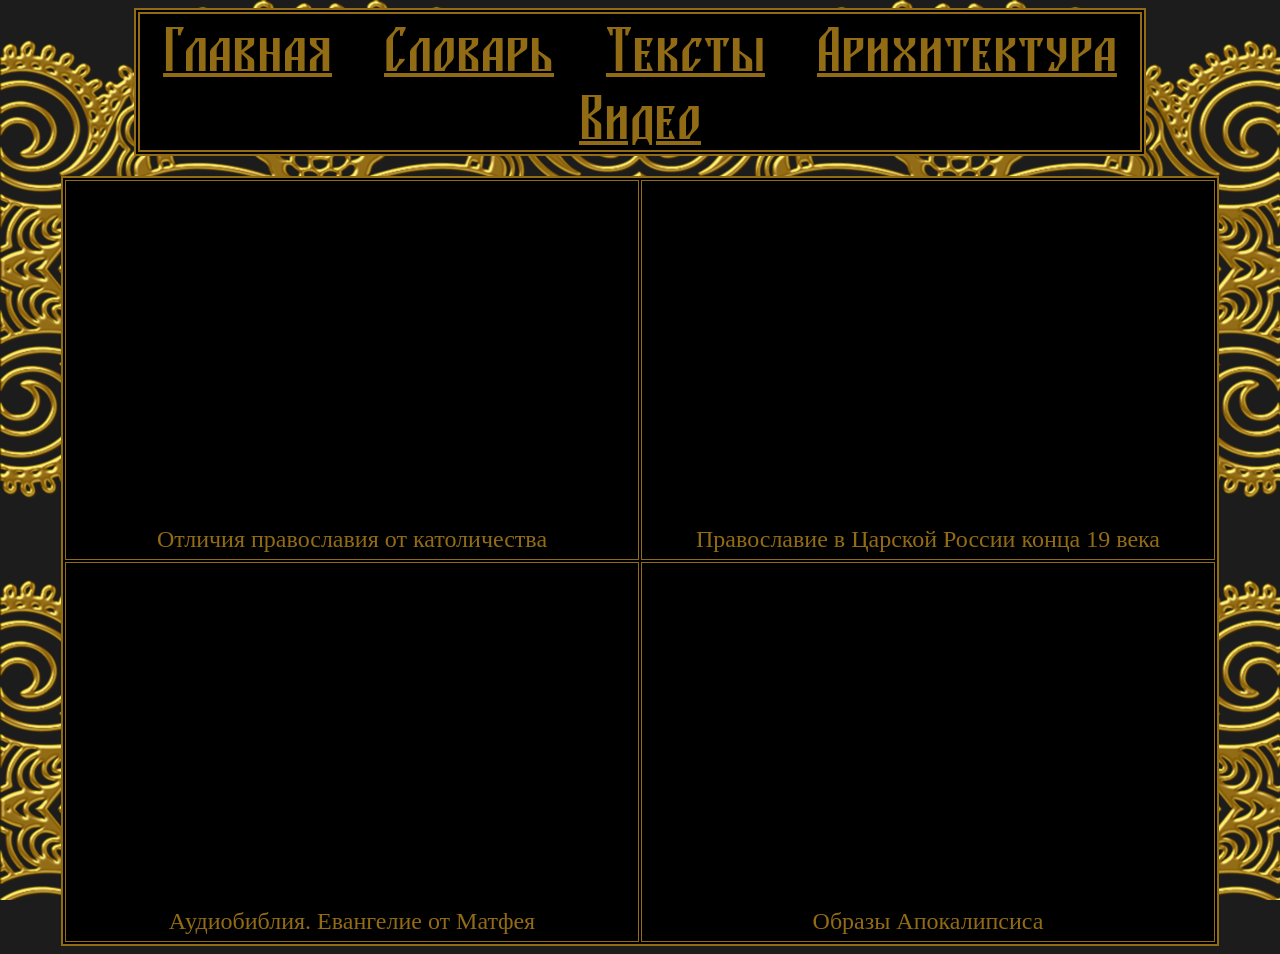
==== vmaterial.html @ 8bbb3fb6 "Add files via upload" ====
<html>
    <head>
        <title>Видео</title>
        <link rel="stylesheet" href="main.css">
    </head>
    <body>
        <div class="menu">
            <div class="menubutton"><a href="index.html">Главная</a></div>
            <div class="menubutton"><a href="dictionary.html">Словарь</a></div>
            <div class="menubutton"><a href="text.html">Тексты</a></div>
            <div class="menubutton"><a href="architecture.html">Арихитектура</a></div>
            <div class="menubutton"><a href="vmaterial.html">Видео</a></div>
        </div>

        <table cellpadding="6" border="2" bordercolor="#926b15">
            <tr>
                <td >
                    <iframe width="560" height="315" 
                        src="https://www.youtube.com/embed/0P1lMxa8Efs" 
                        title="YouTube video player" frameborder="0">
                    </iframe>
                    <p>Отличия православия от католичества</p>
                </td>
                <td>
                    <iframe width="560" height="315" 
                        src="https://www.youtube.com/embed/g-0myInAn4M" 
                        title="YouTube video player" frameborder="0">
                    </iframe>
                    <p>Православие в Царской России конца 19 века</p>
                </td>
            </tr>
            <tr>
                <td>
                    <iframe width="560" height="315" 
                            src="https://www.youtube.com/embed/XGx1viobmcQ" 
                            title="YouTube video player" frameborder="0">
                    </iframe>
                    <p>Аудиобиблия. Евангелие от Матфея</p>
                </td>
                <td>
                    <iframe width="560" height="315" 
                            src="https://www.youtube.com/embed/io1KwYf5Su0" 
                            title="YouTube video player" frameborder="0">
                    </iframe>
                    <p>Образы Апокалипсиса</p>
                </td>
            </tr>
        </table>
        </div>
    </body>
</html>
---- main.css ----
body{
    background-image: url(back.png);
    background-color: rgba(0, 0, 0, 0.89);
    background-attachment: fixed;
}
tr{
    text-align: center;
}
table{
    background-color: rgb(0, 0, 0);
    margin: auto;
    font: 18pt Time New Roman;
    color: rgb(146, 107, 21);
}
A{
    color: rgb(146, 107, 21);
}
A:visited {
    color: rgb(146, 107, 21);
}
A:active {
    color: rgb(146, 107, 21);
}
@font-face{
    font-family: Blago;
    src: url(BLAGO.ttf);
}

.menu{
    font: 30pt Blago;
    text-align: center;
    color: rgb(146, 107, 21);
    margin-bottom: 20px;
    margin-left: 10%;
    margin-right: 10%;
    border: 6px double rgb(146,107,21);
    background-color: black;
}
.menubutton{
    display: inline;
    position: relative;
    padding-left: 2%;
    margin-right: 2%;
}
.content{
    margin-top: 20px;
    margin-left: 20%;
    margin-right: 20%;
    padding: 2% 2% 2% 2%;
    font: 18pt Time New Roman;
    text-align: justify;
    background-color: black;
    border: 3px solid rgb(146, 107, 21);
    color: rgb(146, 107, 21);
}
.descase{
    padding: 2% 2% 2% 2%;
    text-align: justify;
    text-indent: 20px;
}
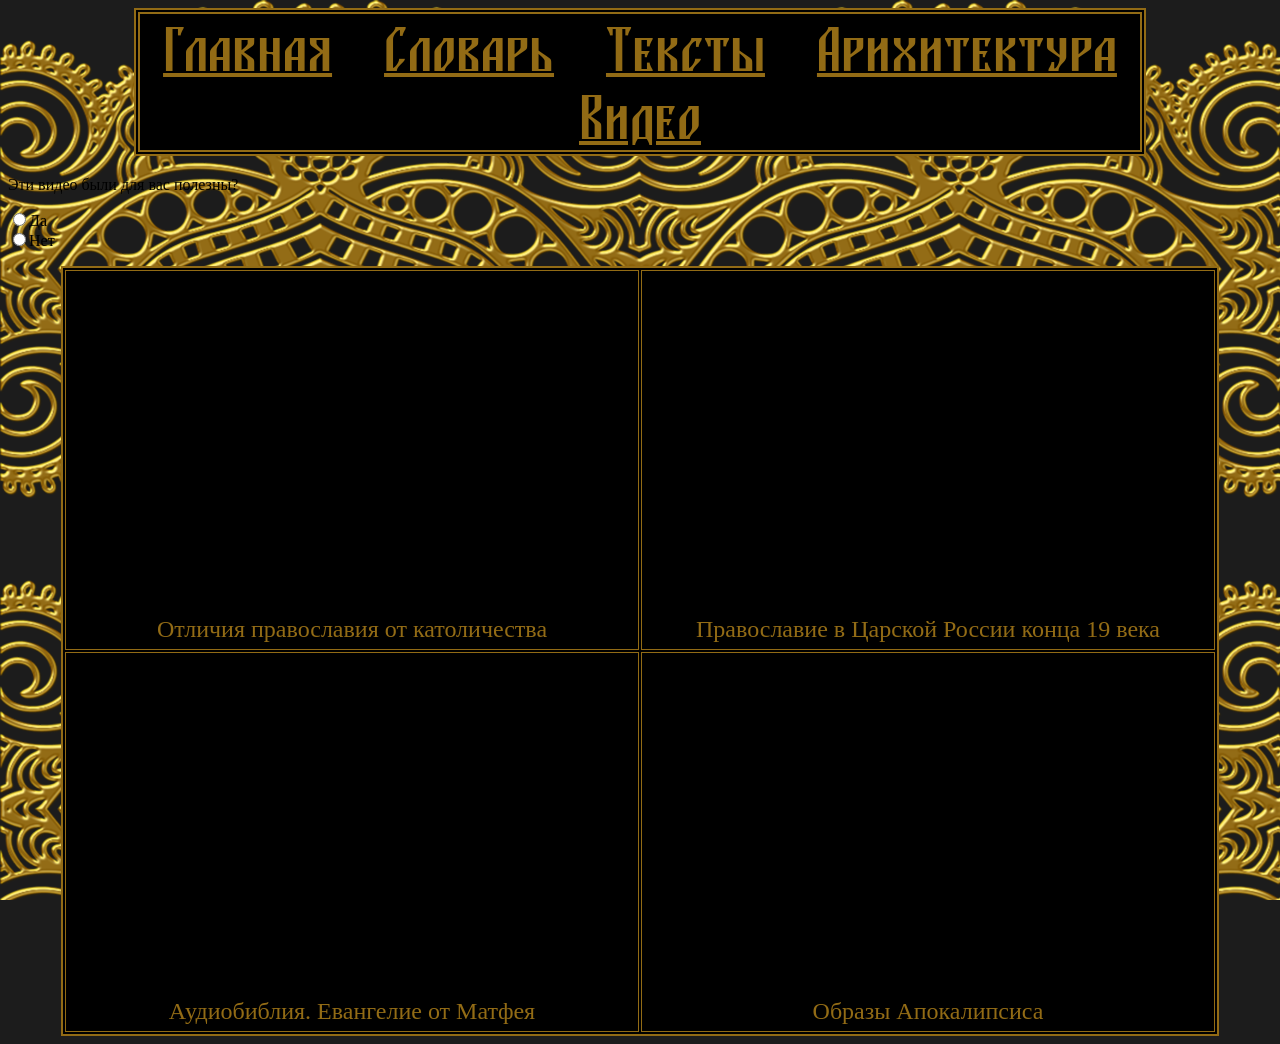
==== commit 65188adb: "Add files via upload" ====
--- a/vmaterial.html
+++ b/vmaterial.html
@@ -45,6 +45,11 @@
                     <p>Образы Апокалипсиса</p>
                 </td>
             </tr>
+            <form>
+                <p>Эти видео были для вас полезны?</p>
+                <input type="radio" name="answer" value="yes">Да<Br>
+                <input type="radio" name="answer" value="no">Нет</p>
+            </form>
         </table>
         </div>
     </body>
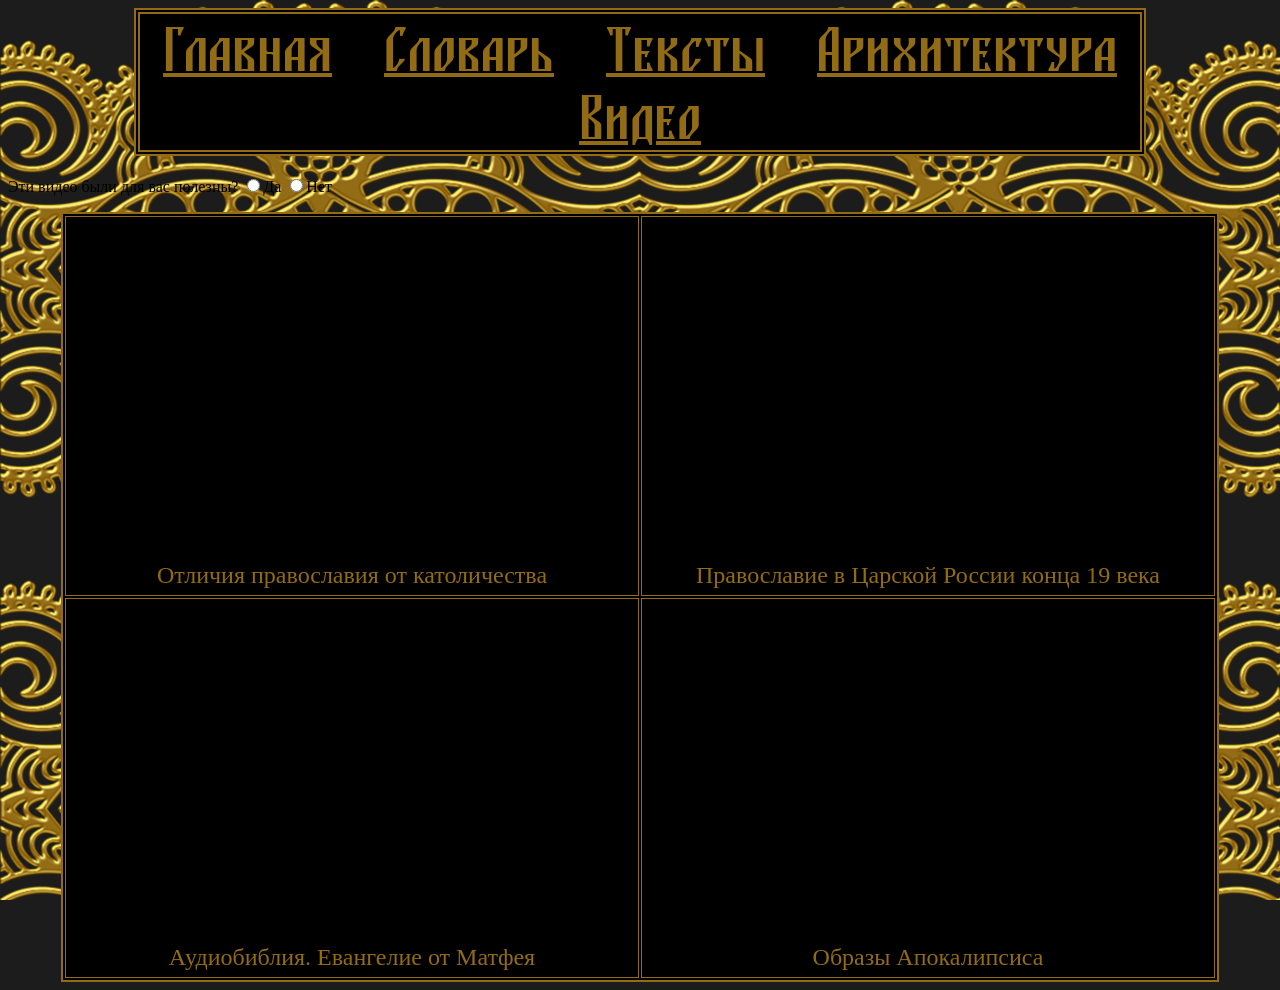
==== commit c2f6c7ae: "Update vmaterial.html" ====
--- a/vmaterial.html
+++ b/vmaterial.html
@@ -46,11 +46,11 @@
                 </td>
             </tr>
             <form>
-                <p>Эти видео были для вас полезны?</p>
-                <input type="radio" name="answer" value="yes">Да<Br>
+                <p>Эти видео были для вас полезны?
+                <input type="radio" name="answer" value="yes">Да
                 <input type="radio" name="answer" value="no">Нет</p>
             </form>
         </table>
         </div>
     </body>
-</html>+</html>
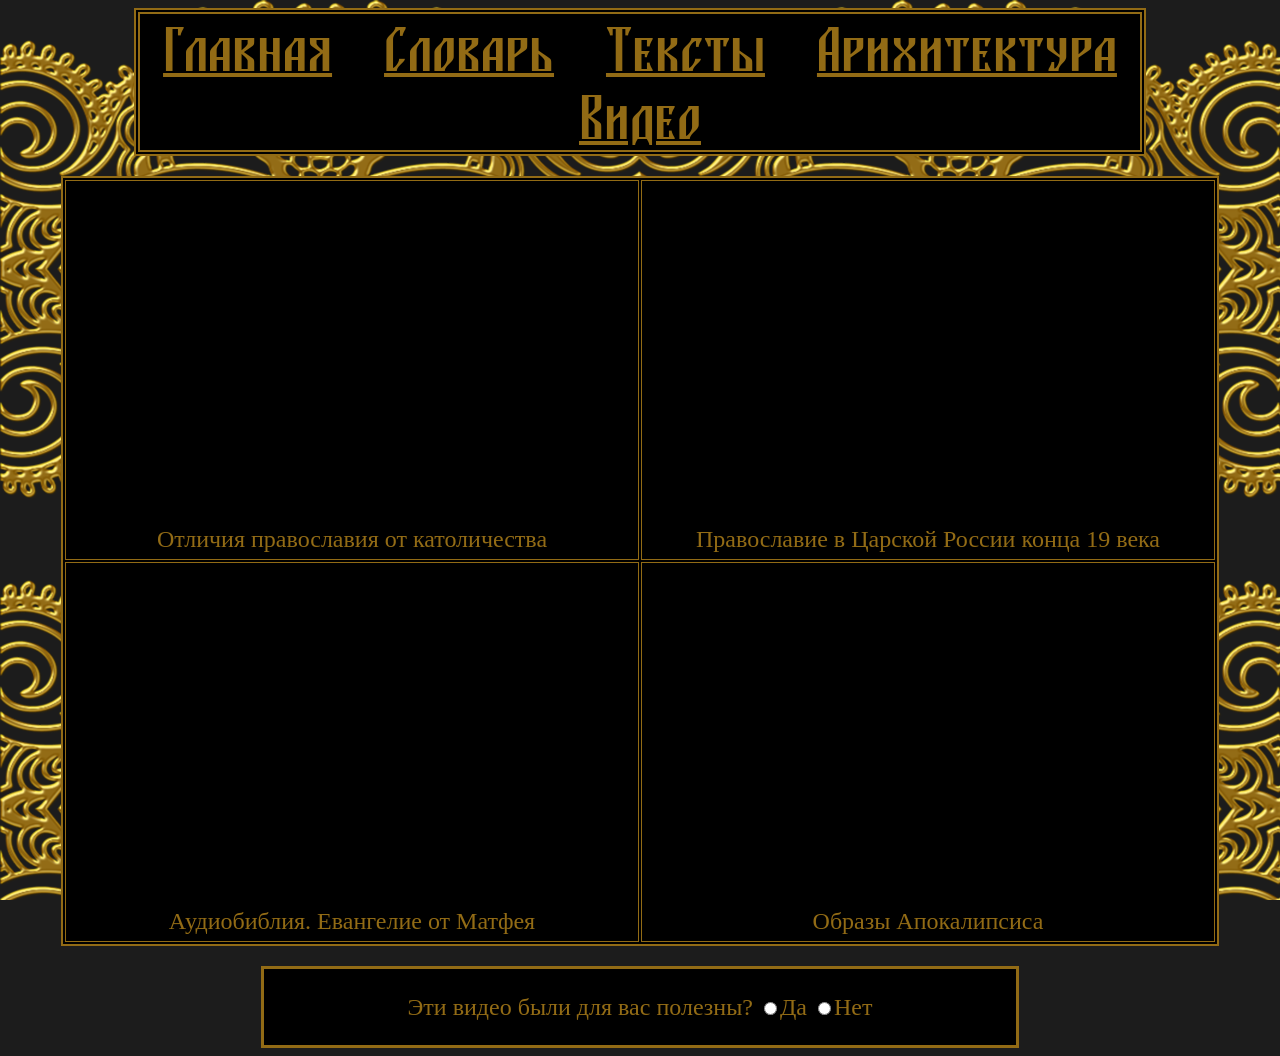
==== commit bb32b6b9: "Update vmaterial.html" ====
--- a/vmaterial.html
+++ b/vmaterial.html
@@ -45,12 +45,21 @@
                     <p>Образы Апокалипсиса</p>
                 </td>
             </tr>
-            <form>
-                <p>Эти видео были для вас полезны?
+        </table>
+        <div style="margin-top: 20px;
+                    margin-left: 20%;
+                    margin-right: 20%;
+                    font: 18pt Time New Roman;
+                    text-align: center;
+                    padding-top: 2%;
+                    background-color: black;
+                    border: 3px solid rgb(146, 107, 21);
+                    color: rgb(146, 107, 21);">
+            <form >
+                Эти видео были для вас полезны?
                 <input type="radio" name="answer" value="yes">Да
-                <input type="radio" name="answer" value="no">Нет</p>
+                <input type="radio" name="answer" value="no">Нет
             </form>
-        </table>
         </div>
     </body>
 </html>
